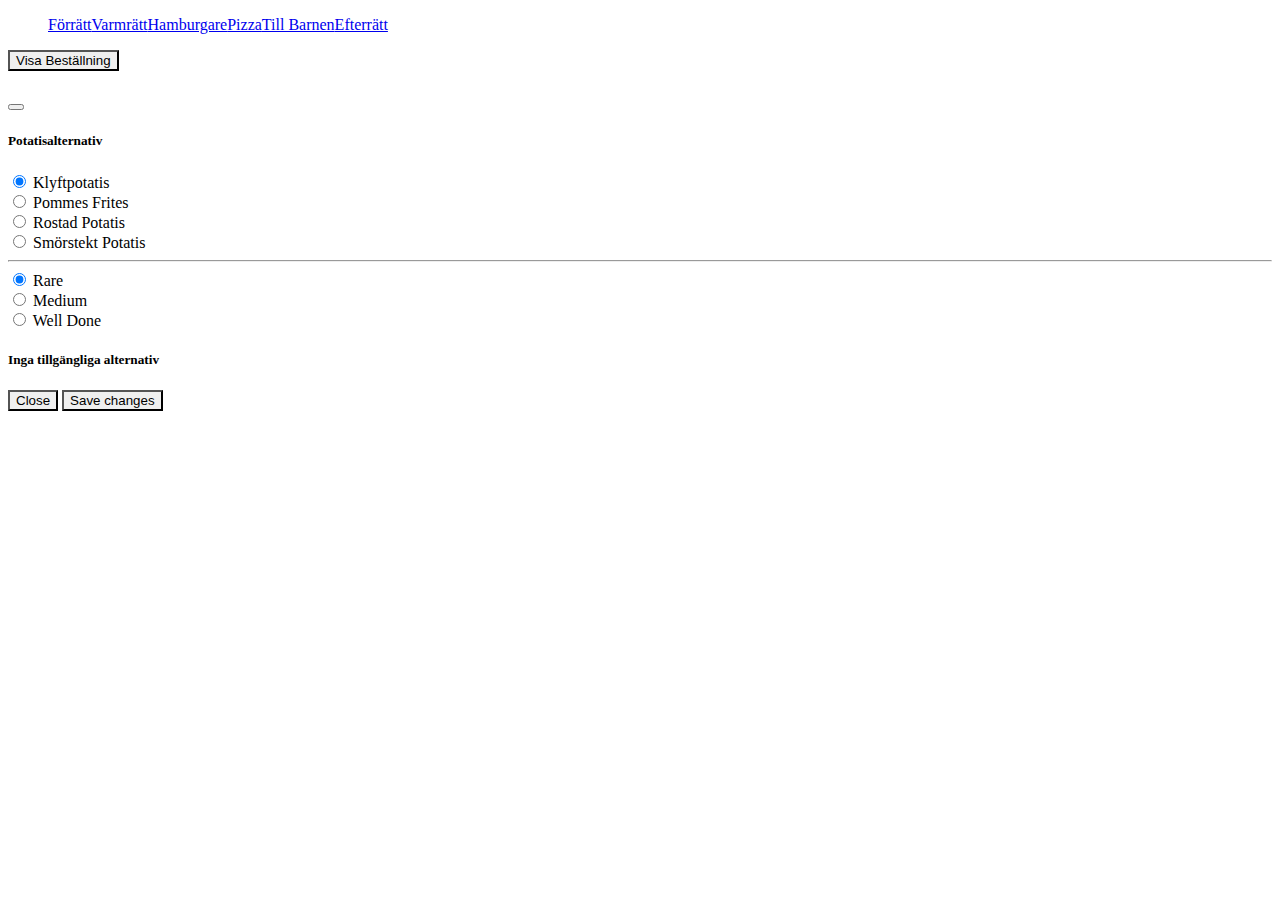
==== index.html @ c4dc8d39 "Small changes to modal" ====
<!doctype html>
<html lang="fi">
  <head>
    <meta charset="utf-8">
    <meta name="viewport" content="width=device-width, initial-scale=1">
    <title>Servitörer</title>
    <link href="https://cdn.jsdelivr.net/npm/bootstrap@5.3.2/dist/css/bootstrap.min.css" rel="stylesheet" integrity="sha384-T3c6CoIi6uLrA9TneNEoa7RxnatzjcDSCmG1MXxSR1GAsXEV/Dwwykc2MPK8M2HN" crossorigin="anonymous">
    <link rel="stylesheet" type="text/css" href="css/index.css" />
  </head>
  <body class="mb-5">
    <div class="container-fluid d-flex justify-content-center">
      <ul class="list-group list-group-horizontal d-flex flex-row no-border-list">
      <li class="list-group-item"><a href="#" onclick="printInventory(1)" class="text-decoration-none text-reset fs-5">Förrätt</a></li>
      <li class="list-group-item"><a href="#" onclick="printInventory(2)" class="text-decoration-none text-reset fs-5">Varmrätt</a></li>
      <li class="list-group-item"><a href="#" onclick="printInventory(3)" class="text-decoration-none text-reset fs-5">Hamburgare</a></li>
      <li class="list-group-item"><a href="#" onclick="printInventory(5)" class="text-decoration-none text-reset fs-5">Pizza</a></li>
      <li class="list-group-item"><a href="#" onclick="printInventory(4)" class="text-decoration-none text-reset fs-5">Till Barnen</a></li>
      <li class="list-group-item"><a href="#" onclick="printInventory(0)" class="text-decoration-none text-reset fs-5">Efterrätt</a></li>
      </ul>
    </div>

    <div class="container-fluid" id="inventoryContainer"></div>
    <div class="fixed-bottom">
      <button type="button" class="btn btn-dark order-button vw-100">Visa Beställning</button>
    </div>

    <div class="container-fluid">
      <div class="modal" id="selectionModal" tabindex="-1">
        <div class="modal-dialog">
          <div class="modal-content">
            <div class="modal-header">
              <h5 class="modal-title" id="modalTitle"></h5>
              <button type="button" class="btn-close" data-bs-dismiss="modal" aria-label="Close"></button>
            </div>
            <div class="modal-body" id="modalBody">
              <div class="container" id="potatoSelectionContainer">
                <h5>Potatisalternativ</h5>
                <div class="row">
                  <div class="col">
                    <div class="form-check">
                      <input class="form-check-input" type="radio" name="potatoSelectionRadios" id="potatoSelectionRadios1" value="potatoOption1" checked>
                      <label class="form-check-label" for="potatoSelectionRadios1">
                        Klyftpotatis
                      </label>
                    </div>
                    <div class="form-check">
                      <input class="form-check-input" type="radio" name="potatoSelectionRadios" id="potatoSelectionRadios2" value="potatoOption2">
                      <label class="form-check-label" for="potatoSelectionRadios2">
                        Pommes Frites
                      </label>
                    </div>
                  </div>
                  <div class="col">
                    <div class="form-check">
                      <input class="form-check-input" type="radio" name="potatoSelectionRadios" id="potatoSelectionRadios3" value="potatoOption3">
                      <label class="form-check-label" for="potatoSelectionRadios3">
                        Rostad Potatis
                      </label>
                    </div>
                    <div class="form-check">
                      <input class="form-check-input" type="radio" name="potatoSelectionRadios" id="potatoSelectionRadios4" value="potatoOption4">
                      <label class="form-check-label" for="potatoSelectionRadios4">
                        Smörstekt Potatis
                      </label>
                    </div>
                  </div>
                </div>
              </div>
              <hr id="selectionHorizontalDivider">
              <div class="container mt-3" id="donenessSelectionContainer">
                <div class="form-check form-check-inline">
                  <input class="form-check-input" type="radio" name="donenessSelectionRadios" id="donenessSelectionRadios1" value="potatoOption3" checked>
                  <label class="form-check-label" for="potatoSelectionRadios3">
                    Rare
                  </label>
                </div>
                <div class="form-check form-check-inline">
                  <input class="form-check-input" type="radio" name="donenessSelectionRadios" id="donenessSelectionRadios2" value="potatoOption4">
                  <label class="form-check-label" for="potatoSelectionRadios4">
                    Medium
                  </label>
                </div>
                <div class="form-check form-check-inline">
                  <input class="form-check-input" type="radio" name="donenessSelectionRadios" id="donenessSelectionRadios3" value="potatoOption4">
                  <label class="form-check-label" for="potatoSelectionRadios4">
                    Well Done
                  </label>
                </div>
              </div>
              <h5 id="noAvailableItemsText">Inga tillgängliga alternativ</h5>
            </div>
            <div class="modal-footer">
              <button type="button" class="btn btn-secondary" data-bs-dismiss="modal">Close</button>
              <button type="button" class="btn btn-primary">Save changes</button>
            </div>
          </div>
        </div>
      </div>      
    </div>

    <script src="https://cdn.jsdelivr.net/npm/bootstrap@5.3.2/dist/js/bootstrap.bundle.min.js" integrity="sha384-C6RzsynM9kWDrMNeT87bh95OGNyZPhcTNXj1NW7RuBCsyN/o0jlpcV8Qyq46cDfL" crossorigin="anonymous"></script>
    <script src="js/index.js" defer></script>
  </body>
</html>
---- css/index.css ----
.no-border-list .list-group-item {
    border: none !important;
}

.list-group-horizontal {
    display: flex;
    overflow-x: auto;
    white-space: nowrap;
}

.list-group-item {
    display: inline-block;
}

.btn {
    border-radius: 0;
}

.card {
    cursor: pointer;
}
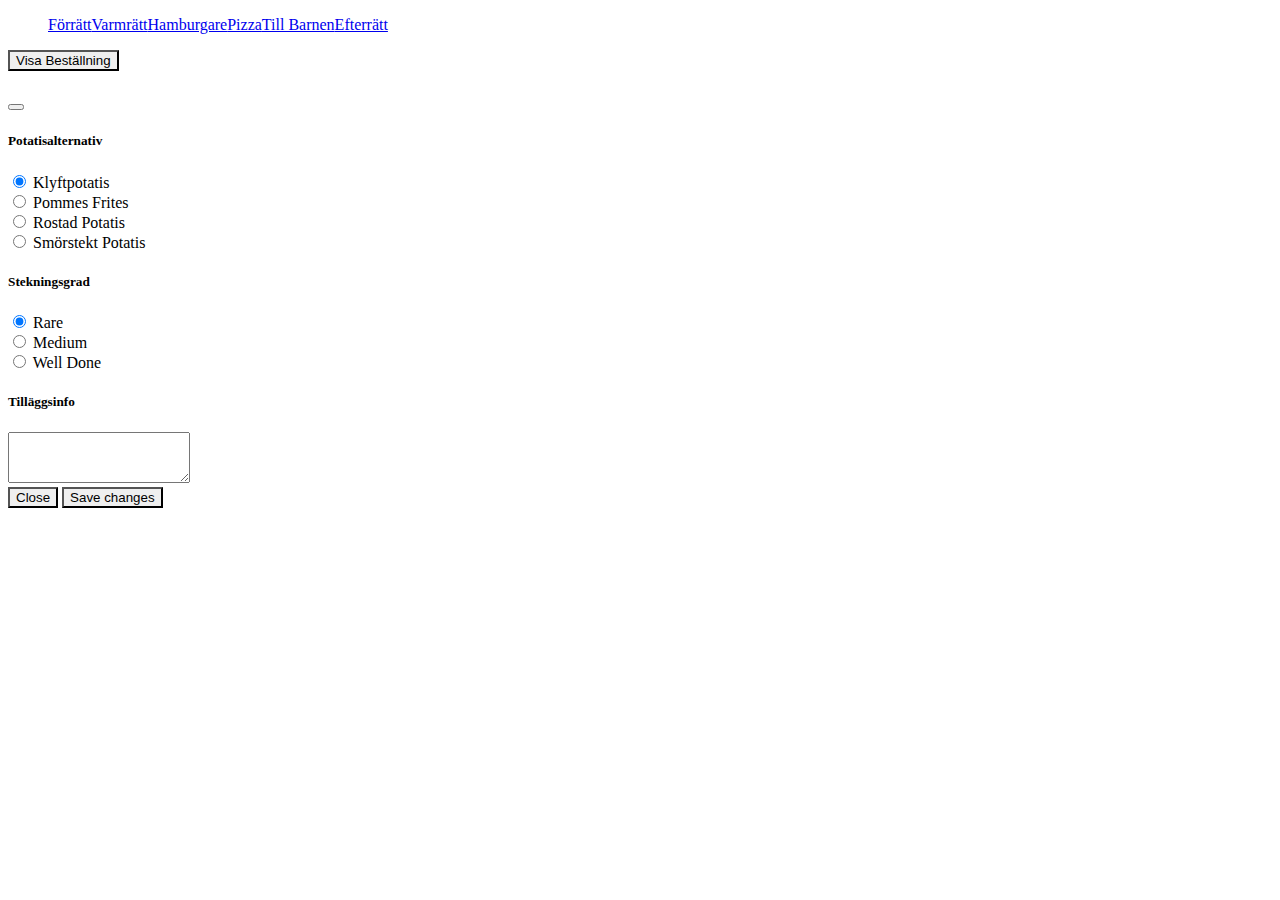
==== commit be1bc795: "Optimized HTML and JS code" ====
--- a/index.html
+++ b/index.html
@@ -66,7 +66,9 @@
                   </div>
                 </div>
               </div>
-              <hr id="selectionHorizontalDivider">
+              <div class="container mt-3" id="donenessSelectionHeading">
+                <h5>Stekningsgrad</h5>
+              </div>
               <div class="container mt-3" id="donenessSelectionContainer">
                 <div class="form-check form-check-inline">
                   <input class="form-check-input" type="radio" name="donenessSelectionRadios" id="donenessSelectionRadios1" value="potatoOption3" checked>
@@ -87,7 +89,12 @@
                   </label>
                 </div>
               </div>
-              <h5 id="noAvailableItemsText">Inga tillgängliga alternativ</h5>
+              <div class="container mt-3">
+                <div class="mb-3">
+                  <label for="additionalInformation" class="form-label"><h5>Tilläggsinfo</h5></label>
+                  <textarea class="form-control" id="additionalInformation" rows="3"></textarea>
+                </div>
+              </div>
             </div>
             <div class="modal-footer">
               <button type="button" class="btn btn-secondary" data-bs-dismiss="modal">Close</button>
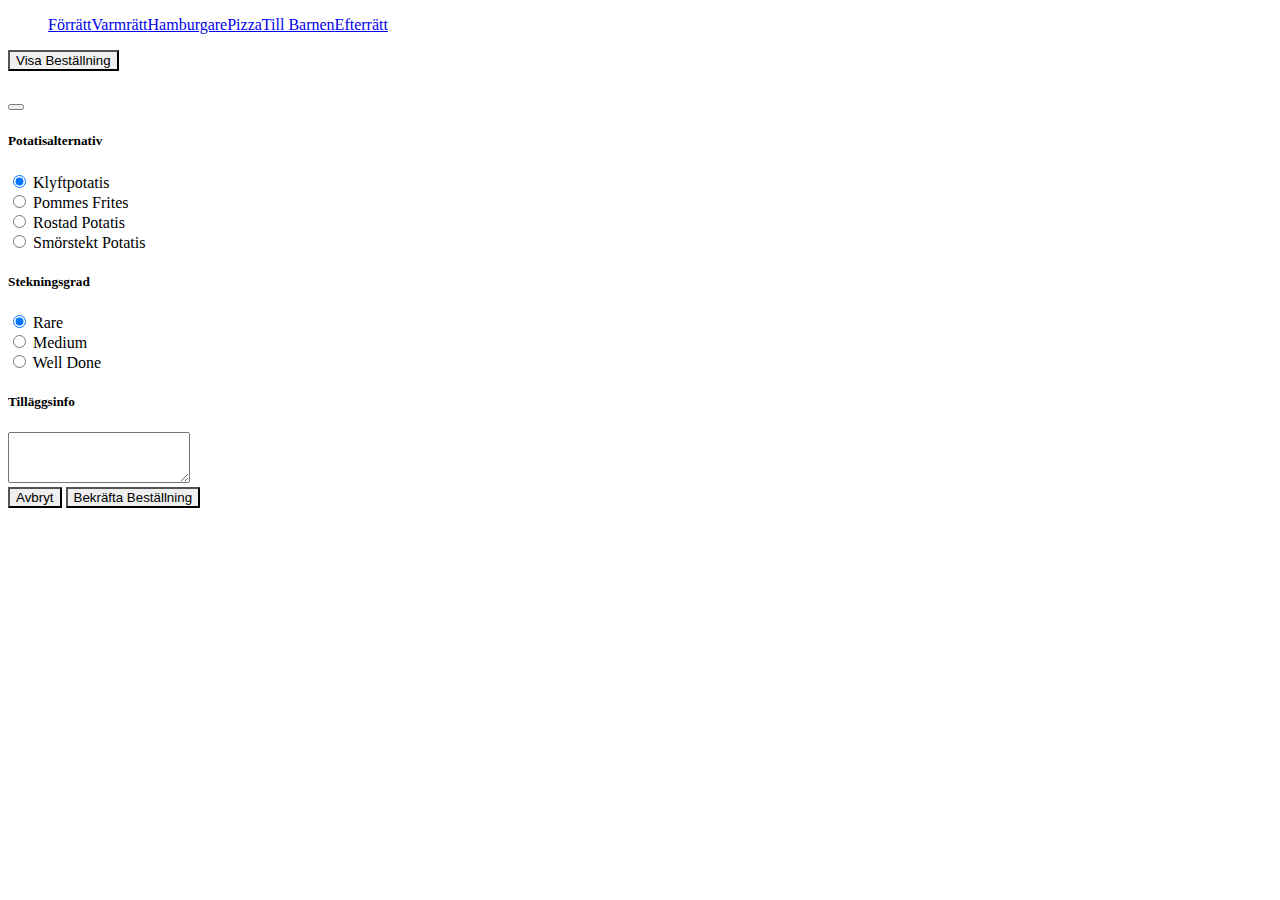
==== commit 8eb2a76f: "Changed content of modal buttons" ====
--- a/index.html
+++ b/index.html
@@ -97,8 +97,8 @@
               </div>
             </div>
             <div class="modal-footer">
-              <button type="button" class="btn btn-secondary" data-bs-dismiss="modal">Close</button>
-              <button type="button" class="btn btn-primary">Save changes</button>
+              <button type="button" class="btn btn-secondary" data-bs-dismiss="modal">Avbryt</button>
+              <button type="button" class="btn btn-primary">Bekräfta Beställning</button>
             </div>
           </div>
         </div>
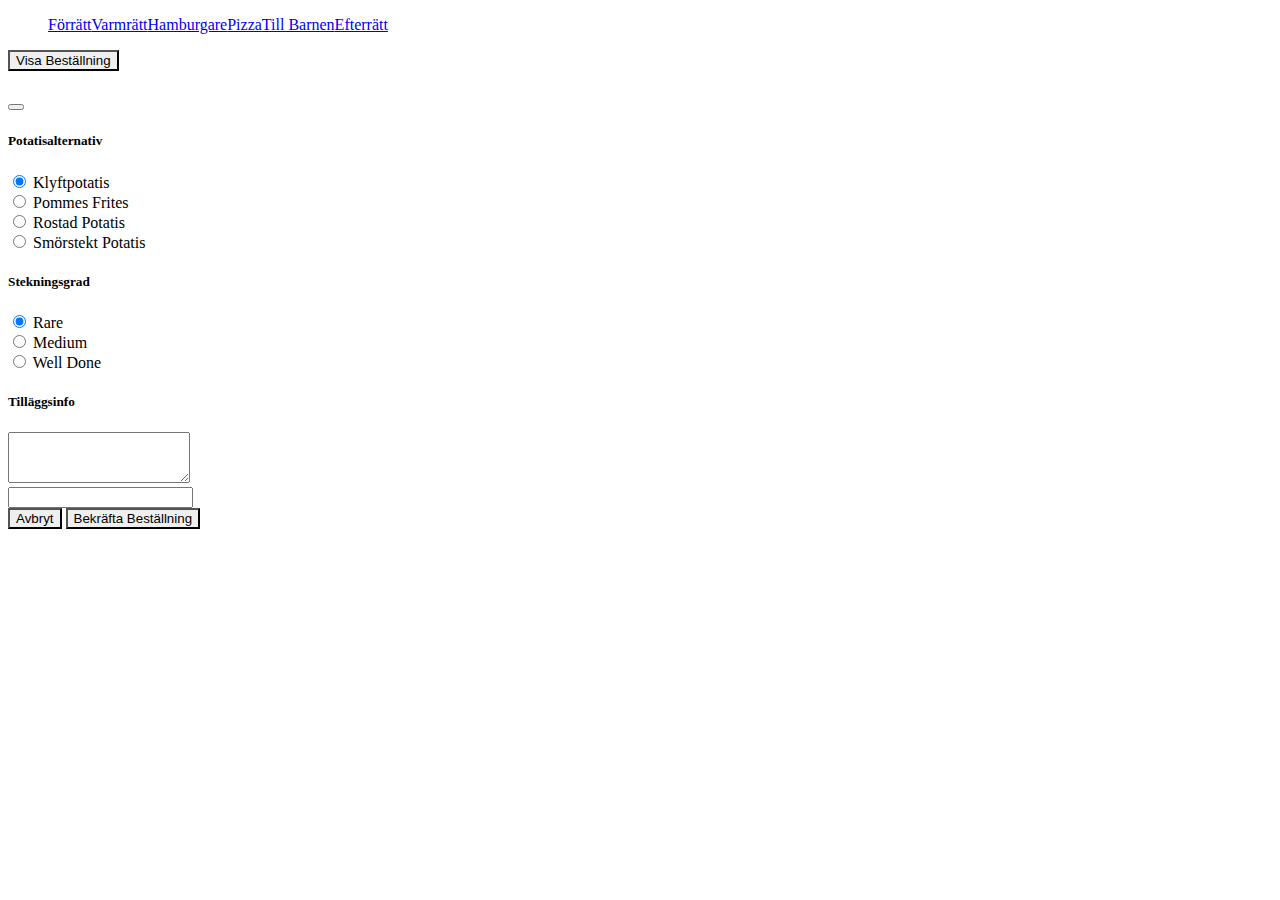
==== commit cff2226d: "Added modal amount input to modal footer" ====
--- a/index.html
+++ b/index.html
@@ -97,9 +97,16 @@
               </div>
             </div>
             <div class="modal-footer">
-              <button type="button" class="btn btn-secondary" data-bs-dismiss="modal">Avbryt</button>
-              <button type="button" class="btn btn-primary">Bekräfta Beställning</button>
-            </div>
+              <div class="row align-items-center">
+                <div class="col">
+                  <input type="number" id="amountInput" min="1" class="form-control">
+                </div>
+                <div class="col-auto">
+                  <button type="button" class="btn btn-secondary" data-bs-dismiss="modal">Avbryt</button>
+                  <button type="button" class="btn btn-primary">Bekräfta Beställning</button>
+                </div>
+              </div>
+            </div>            
           </div>
         </div>
       </div>      
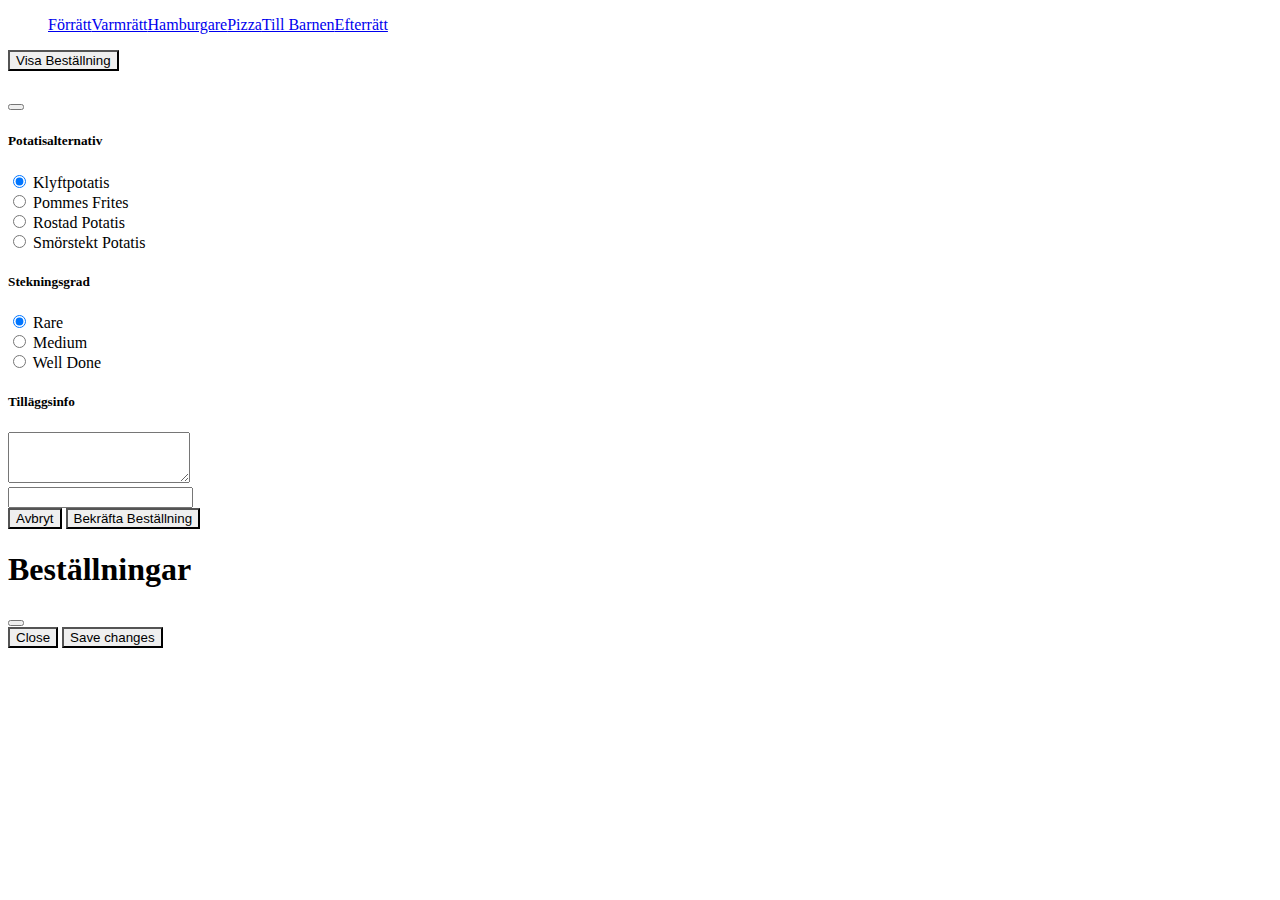
==== commit 734e69c6: "Added orders modal and changed button colors" ====
--- a/index.html
+++ b/index.html
@@ -21,7 +21,7 @@
 
     <div class="container-fluid" id="inventoryContainer"></div>
     <div class="fixed-bottom">
-      <button type="button" class="btn btn-dark order-button vw-100">Visa Beställning</button>
+      <button type="button" class="btn btn-dark vw-100" id="order_button" data-bs-toggle="modal" data-bs-target="#exampleModal">Visa Beställning</button>
     </div>
 
     <div class="container-fluid">
@@ -38,13 +38,13 @@
                 <div class="row">
                   <div class="col">
                     <div class="form-check">
-                      <input class="form-check-input" type="radio" name="potatoSelectionRadios" id="potatoSelectionRadios1" value="potatoOption1" checked>
+                      <input class="form-check-input" type="radio" name="potatoSelectionRadios" id="potatoSelectionRadios1" value="0" checked>
                       <label class="form-check-label" for="potatoSelectionRadios1">
                         Klyftpotatis
                       </label>
                     </div>
                     <div class="form-check">
-                      <input class="form-check-input" type="radio" name="potatoSelectionRadios" id="potatoSelectionRadios2" value="potatoOption2">
+                      <input class="form-check-input" type="radio" name="potatoSelectionRadios" id="potatoSelectionRadios2" value="1">
                       <label class="form-check-label" for="potatoSelectionRadios2">
                         Pommes Frites
                       </label>
@@ -52,13 +52,13 @@
                   </div>
                   <div class="col">
                     <div class="form-check">
-                      <input class="form-check-input" type="radio" name="potatoSelectionRadios" id="potatoSelectionRadios3" value="potatoOption3">
+                      <input class="form-check-input" type="radio" name="potatoSelectionRadios" id="potatoSelectionRadios3" value="2">
                       <label class="form-check-label" for="potatoSelectionRadios3">
                         Rostad Potatis
                       </label>
                     </div>
                     <div class="form-check">
-                      <input class="form-check-input" type="radio" name="potatoSelectionRadios" id="potatoSelectionRadios4" value="potatoOption4">
+                      <input class="form-check-input" type="radio" name="potatoSelectionRadios" id="potatoSelectionRadios4" value="3">
                       <label class="form-check-label" for="potatoSelectionRadios4">
                         Smörstekt Potatis
                       </label>
@@ -71,19 +71,19 @@
               </div>
               <div class="container mt-3" id="donenessSelectionContainer">
                 <div class="form-check form-check-inline">
-                  <input class="form-check-input" type="radio" name="donenessSelectionRadios" id="donenessSelectionRadios1" value="potatoOption3" checked>
+                  <input class="form-check-input" type="radio" name="donenessSelectionRadios" id="donenessSelectionRadios1" value="0" checked>
                   <label class="form-check-label" for="potatoSelectionRadios3">
                     Rare
                   </label>
                 </div>
                 <div class="form-check form-check-inline">
-                  <input class="form-check-input" type="radio" name="donenessSelectionRadios" id="donenessSelectionRadios2" value="potatoOption4">
+                  <input class="form-check-input" type="radio" name="donenessSelectionRadios" id="donenessSelectionRadios2" value="1">
                   <label class="form-check-label" for="potatoSelectionRadios4">
                     Medium
                   </label>
                 </div>
                 <div class="form-check form-check-inline">
-                  <input class="form-check-input" type="radio" name="donenessSelectionRadios" id="donenessSelectionRadios3" value="potatoOption4">
+                  <input class="form-check-input" type="radio" name="donenessSelectionRadios" id="donenessSelectionRadios3" value="2">
                   <label class="form-check-label" for="potatoSelectionRadios4">
                     Well Done
                   </label>
@@ -102,8 +102,8 @@
                   <input type="number" id="amountInput" min="1" class="form-control">
                 </div>
                 <div class="col-auto">
-                  <button type="button" class="btn btn-secondary" data-bs-dismiss="modal">Avbryt</button>
-                  <button type="button" class="btn btn-primary">Bekräfta Beställning</button>
+                  <button type="button" class="btn btn-danger" data-bs-dismiss="modal">Avbryt</button>
+                  <button type="button" class="btn btn-success" id="confirmOrder" data-bs-dismiss="modal">Bekräfta Beställning</button>
                 </div>
               </div>
             </div>            
@@ -112,6 +112,22 @@
       </div>      
     </div>
 
+    <div class="modal fade" id="exampleModal" tabindex="-1" aria-labelledby="exampleModalLabel" aria-hidden="true">
+      <div class="modal-dialog">
+        <div class="modal-content">
+          <div class="modal-header">
+            <h1 class="modal-title fs-5" id="exampleModalLabel">Beställningar</h1>
+            <button type="button" class="btn-close" data-bs-dismiss="modal" aria-label="Close"></button>
+          </div>
+          <div class="modal-body" id="ordersModalBody">
+            <div class="modal-footer">
+            <button type="button" class="btn btn-secondary" data-bs-dismiss="modal">Close</button>
+            <button type="button" class="btn btn-primary">Save changes</button>
+          </div>
+        </div>
+      </div>
+    </div>    
+
     <script src="https://cdn.jsdelivr.net/npm/bootstrap@5.3.2/dist/js/bootstrap.bundle.min.js" integrity="sha384-C6RzsynM9kWDrMNeT87bh95OGNyZPhcTNXj1NW7RuBCsyN/o0jlpcV8Qyq46cDfL" crossorigin="anonymous"></script>
     <script src="js/index.js" defer></script>
   </body>
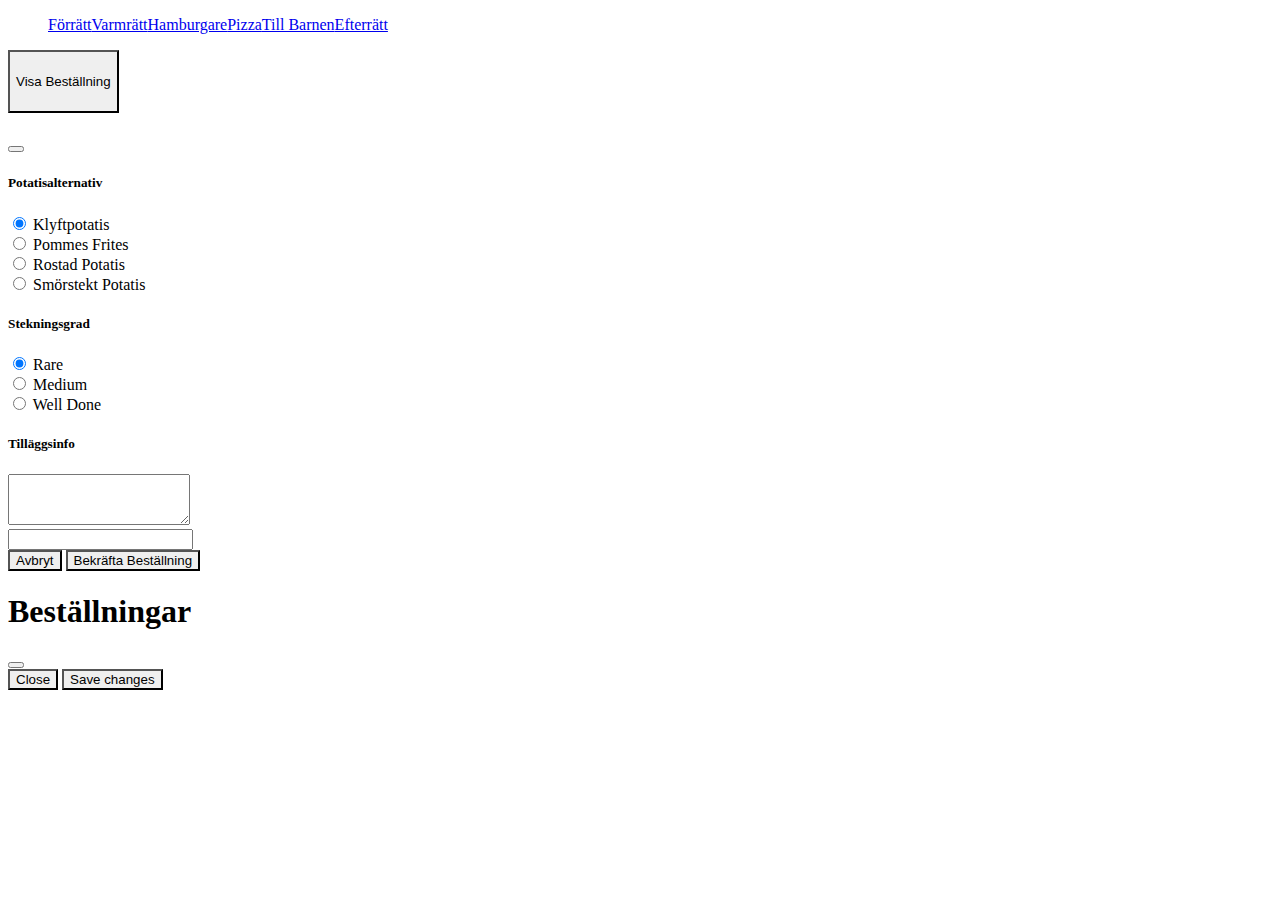
==== commit f10929f4: "Linked Bootstrap Icons stylesheet to index page" ====
--- a/index.html
+++ b/index.html
@@ -5,6 +5,7 @@
     <meta name="viewport" content="width=device-width, initial-scale=1">
     <title>Servitörer</title>
     <link href="https://cdn.jsdelivr.net/npm/bootstrap@5.3.2/dist/css/bootstrap.min.css" rel="stylesheet" integrity="sha384-T3c6CoIi6uLrA9TneNEoa7RxnatzjcDSCmG1MXxSR1GAsXEV/Dwwykc2MPK8M2HN" crossorigin="anonymous">
+    <link rel="stylesheet" href="https://cdn.jsdelivr.net/npm/bootstrap-icons@1.11.3/font/bootstrap-icons.min.css">
     <link rel="stylesheet" type="text/css" href="css/index.css" />
   </head>
   <body class="mb-5">
--- a/css/index.css
+++ b/css/index.css
@@ -18,4 +18,8 @@
 
 .card {
     cursor: pointer;
+}
+
+#order_button {
+    height: 7vh !important;
 }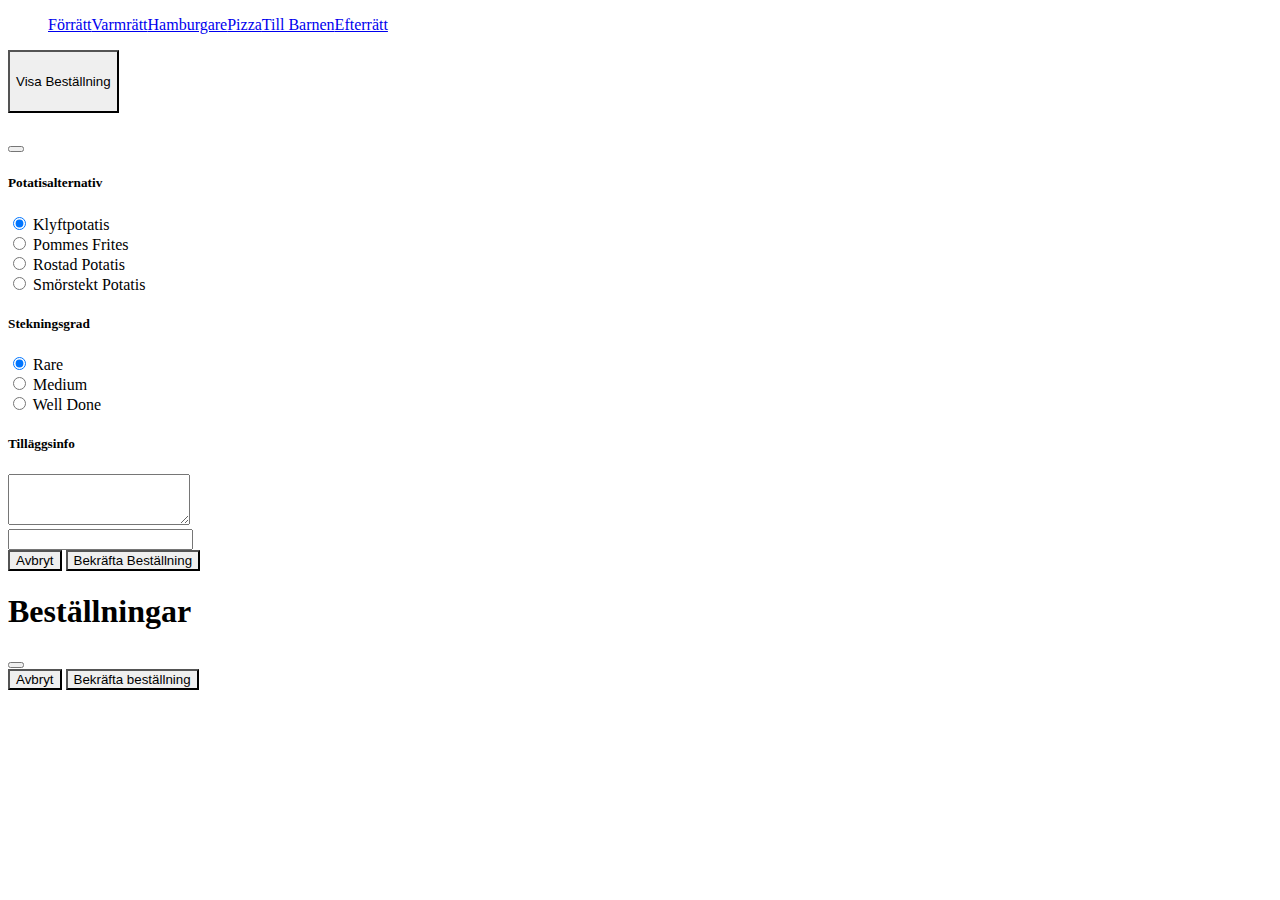
==== commit 049c12c0: "Modified order modal body to correct structure" ====
--- a/index.html
+++ b/index.html
@@ -120,11 +120,10 @@
             <h1 class="modal-title fs-5" id="exampleModalLabel">Beställningar</h1>
             <button type="button" class="btn-close" data-bs-dismiss="modal" aria-label="Close"></button>
           </div>
-          <div class="modal-body" id="ordersModalBody">
+          <div class="modal-body" id="ordersModalBody"></div>
             <div class="modal-footer">
-            <button type="button" class="btn btn-secondary" data-bs-dismiss="modal">Close</button>
-            <button type="button" class="btn btn-primary">Save changes</button>
-          </div>
+            <button type="button" class="btn btn-danger" data-bs-dismiss="modal">Avbryt</button>
+            <button type="button" id="orderConfirmationButton" class="btn btn-success" data-bs-dismiss="modal">Bekräfta beställning</button>
         </div>
       </div>
     </div>    
